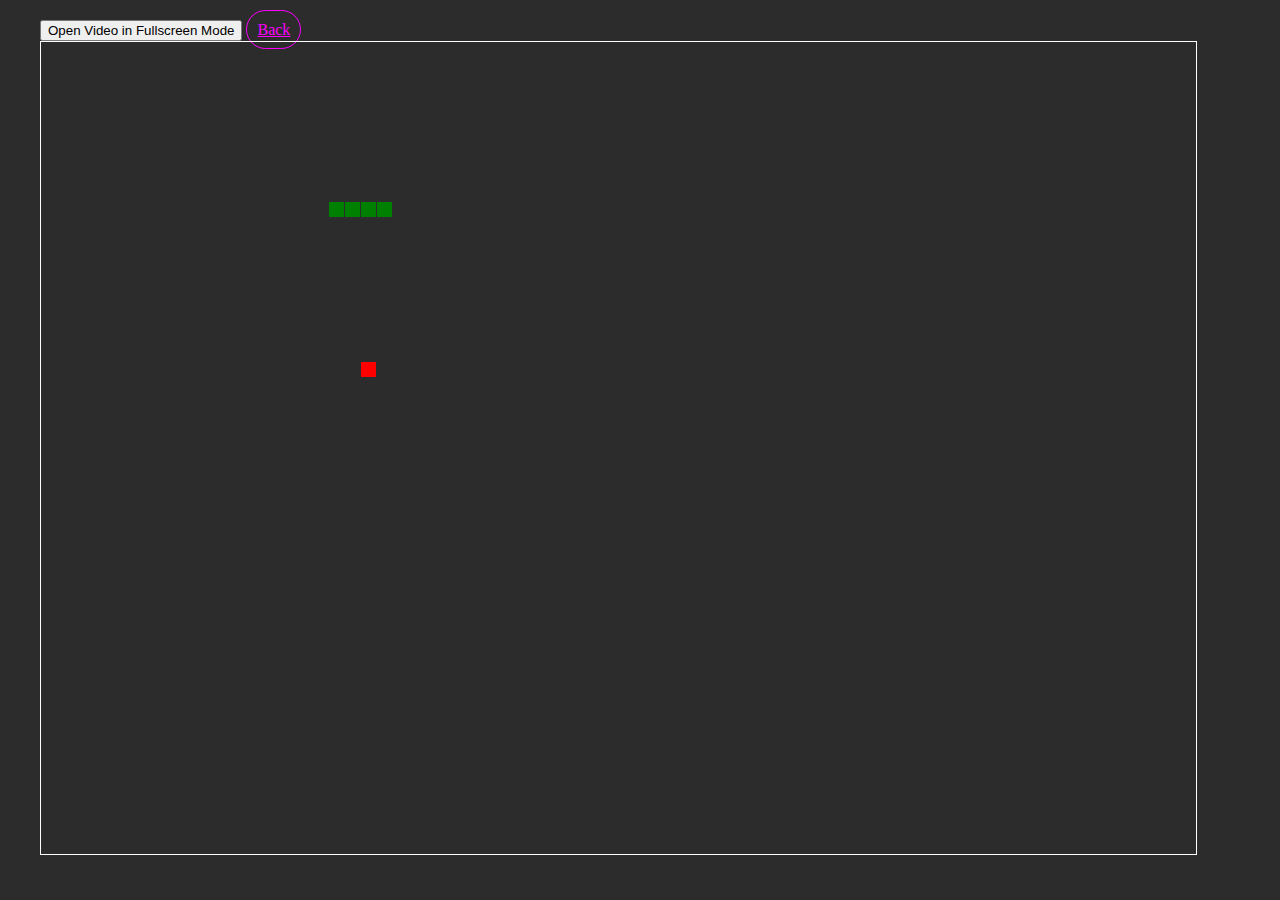
==== More!.html @ c93f2013 "Add files via upload" ====
<!DOCTYPE html>
<html>
<head>
  <title>snake</title>
  <link href="Css.css" rel="Stylesheet">
</head>
<body>
<button onclick="openFullscreen();">Open Video in Fullscreen Mode</button>
<a class="a" href="Index.html">Back</a>
<canvas id="game"></canvas>
</body>
<script language="javascript" src="Js.js"></script>
</html>
---- Css.css ----
body {
  background: rgb(44, 44, 44);
}

/* Safari */
:-webkit-full-screen {
  background-color: yellowgreen;
}

/* IE11 */
:-ms-fullscreen {
  background-color: yellowgreen;
}

/* Standard syntax */
:fullscreen {
  background-color: yellowgreen;
}

html, body {
  height: 95%;
  width: 95%;
  margin-top: 10px;
  margin-left: 20px;
}

canvas {
  border: 1px solid white;
}

/* Start a index */

Section {
  display: flex;
  flex-direction: column;
  justify-content: center;
  align-items: center;
  height: 100%;
  width: auto;
  border: 1px solid black;
  padding: 10px;
  text-align: center;
  border-radius: 20px;
}

p { 
  font-size: 16px;
  margin-bottom: 20px;
}

.bould {
  font-size: 20px;
  margin-bottom: 20px;
  color: magenta;
}

h1{
  color: magenta;
}

.NKO {
  color: black;
}

.a {
  color: magenta;
  background-color: transparent;
  border: 1px solid magenta;
  padding: 10px;
  padding-left: 10px;
  padding-right: 10px;
  border-radius: 20px;
}

.a:hover {
  background-color: magenta;
  color: black;
  transform: scale(1.1);
}
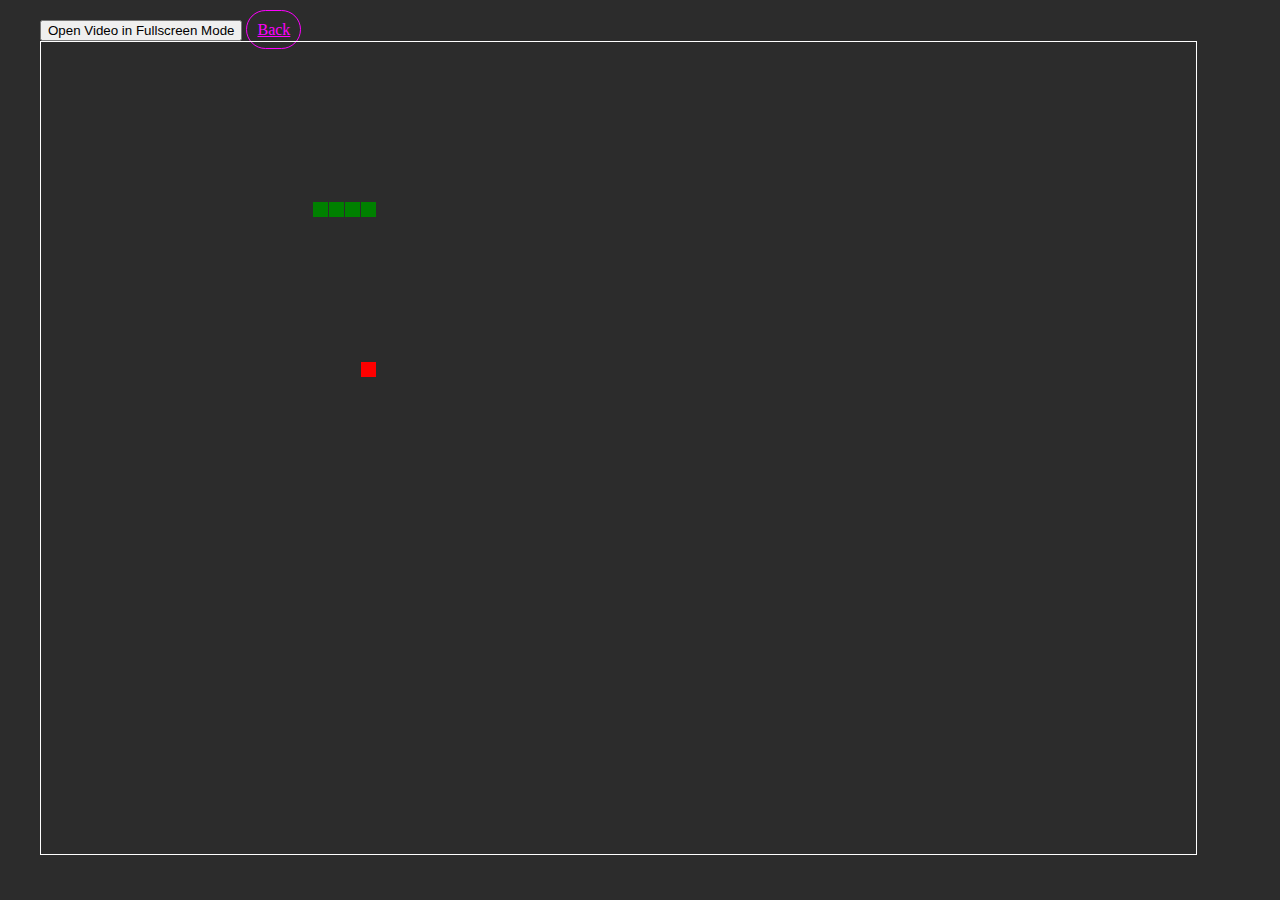
==== commit 1ab0e83b: "Update More!.html" ====
--- a/More!.html
+++ b/More!.html
@@ -6,8 +6,8 @@
 </head>
 <body>
 <button onclick="openFullscreen();">Open Video in Fullscreen Mode</button>
-<a class="a" href="Index.html">Back</a>
+<a class="a" href="index.html">Back</a>
 <canvas id="game"></canvas>
 </body>
 <script language="javascript" src="Js.js"></script>
-</html>+</html>
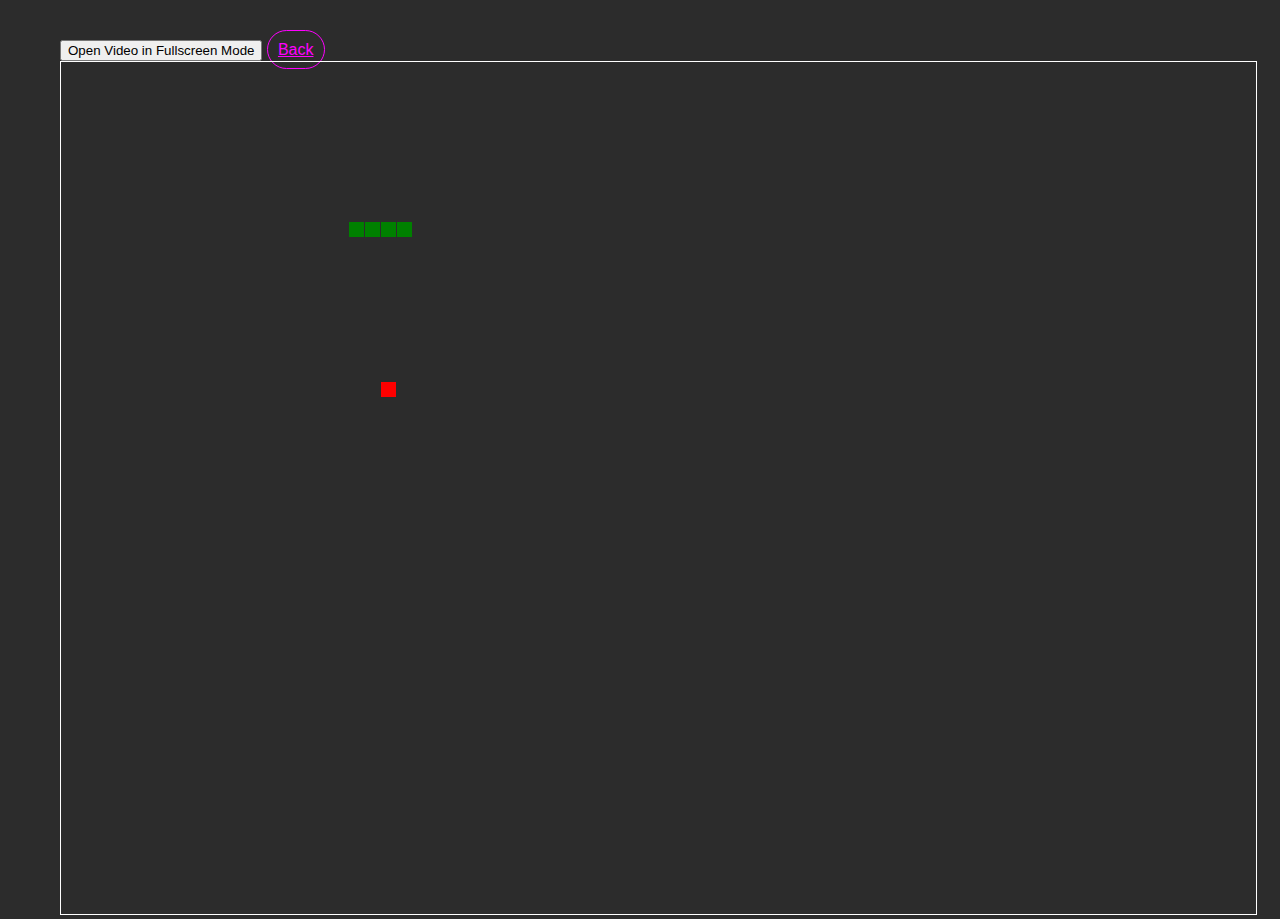
==== commit 4ebd2c1b: "Update More!.html" ====
--- a/More!.html
+++ b/More!.html
@@ -6,7 +6,7 @@
 </head>
 <body>
 <button onclick="openFullscreen();">Open Video in Fullscreen Mode</button>
-<a class="a" href="index.html">Back</a>
+<a class="a" href="Index.html">Back</a>
 <canvas id="game"></canvas>
 </body>
 <script language="javascript" src="Js.js"></script>
--- a/Css.css
+++ b/Css.css
@@ -1,5 +1,13 @@
 body {
   background: rgb(44, 44, 44);
+  font-family: 'Arial', sans-serif;
+  color: white;
+  justify-content: center;
+  align-items: center;
+  height: 100vh;
+  margin: 0;
+  padding: 20px;
+  animation: fadeIn 1.5s ease-in-out;
 }
 
 /* Safari */
@@ -35,12 +43,13 @@
   flex-direction: column;
   justify-content: center;
   align-items: center;
-  height: 100%;
-  width: auto;
+  height: 80%;
+  width: 50%;
   border: 1px solid black;
   padding: 10px;
   text-align: center;
   border-radius: 20px;
+  margin-left: 25%;
 }
 
 p { 
@@ -76,4 +85,4 @@
   background-color: magenta;
   color: black;
   transform: scale(1.1);
-}+}
